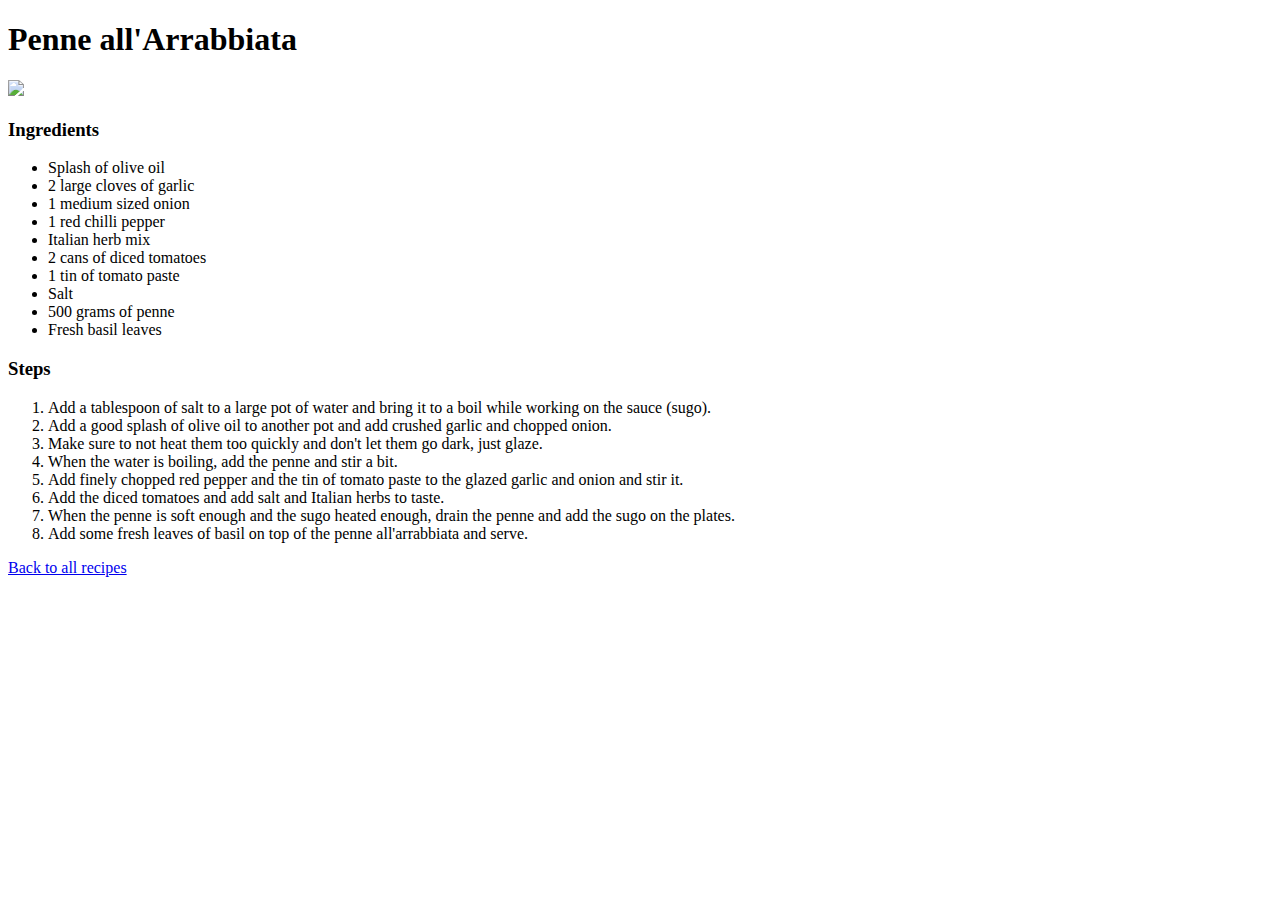
==== recipes/arrabbiata.html @ b6a298b7 "Chore: Make index.html and arrabbiata.html to spec" ====
<!DOCTYPE html>
<html lang="en">
<head>
    <meta charset="UTF-8">
    <meta name="viewport" content="width=device-width, initial-scale=1.0">
    <title>Penne all'Arrabbiata</title>
</head>
<body>
    <h1>Penne all'Arrabbiata</h1>
    <img src="../images/penne-arrabbiata.jpg" width="400">
    <p>
        <h3>Ingredients</h3>
        <ul>
            <li>Splash of olive oil</li>
            <li>2 large cloves of garlic</li>
            <li>1 medium sized onion</li>
            <li>1 red chilli pepper</li>
            <li>Italian herb mix</li>
            <li>2 cans of diced tomatoes</li>
            <li>1 tin of tomato paste</li>
            <li>Salt</li>
            <li>500 grams of penne</li>
            <li>Fresh basil leaves</li>
        </ul>

        <h3>Steps</h3>
        <ol>
            <li>Add a tablespoon of salt to a large pot of water and bring it to a boil while working on the sauce (sugo).</li>
            <li>Add a good splash of olive oil to another pot and add crushed garlic and chopped onion.</li>
            <li>Make sure to not heat them too quickly and don't let them go dark, just glaze.</li>
            <li>When the water is boiling, add the penne and stir a bit.</li>
            <li>Add finely chopped red pepper and the tin of tomato paste to the glazed garlic and onion and stir it.</li>
            <li>Add the diced tomatoes and add salt and Italian herbs to taste.</li>
            <li>When the penne is soft enough and the sugo heated enough, drain the penne and add the sugo on the plates.</li>
            <li>Add some fresh leaves of basil on top of the penne all'arrabbiata and serve.</li>
        </ol>
    </p>
    <p>
        <a href="../index.html">Back to all recipes</a>
    </p>
</body>
</html>
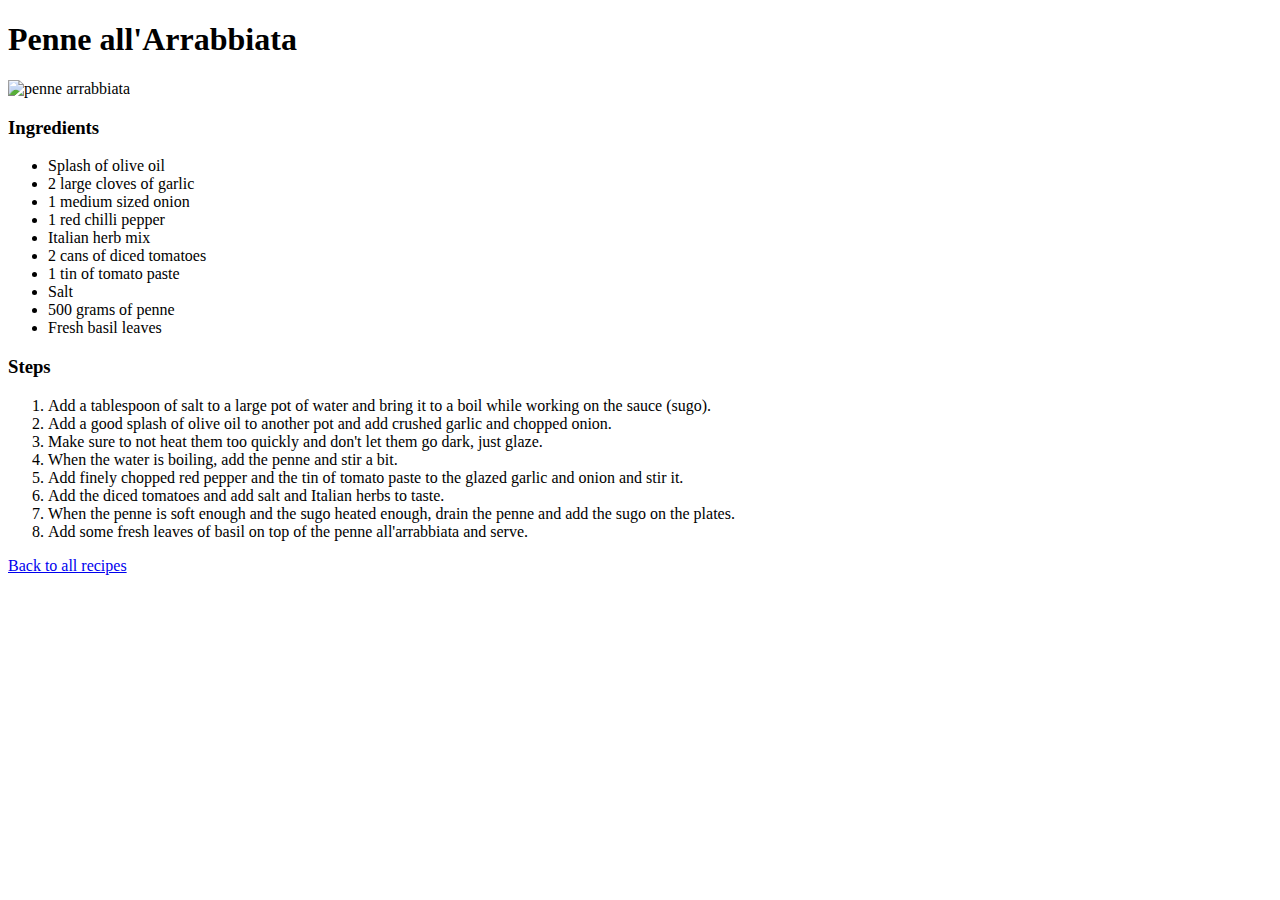
==== commit 7b8951ae: "Chore: Add alt text to all images" ====
--- a/recipes/arrabbiata.html
+++ b/recipes/arrabbiata.html
@@ -7,7 +7,7 @@
 </head>
 <body>
     <h1>Penne all'Arrabbiata</h1>
-    <img src="../images/penne-arrabbiata.jpg" width="400">
+    <img src="../images/penne-arrabbiata.jpg" alt="penne arrabbiata" width="400">
     <p>
         <h3>Ingredients</h3>
         <ul>
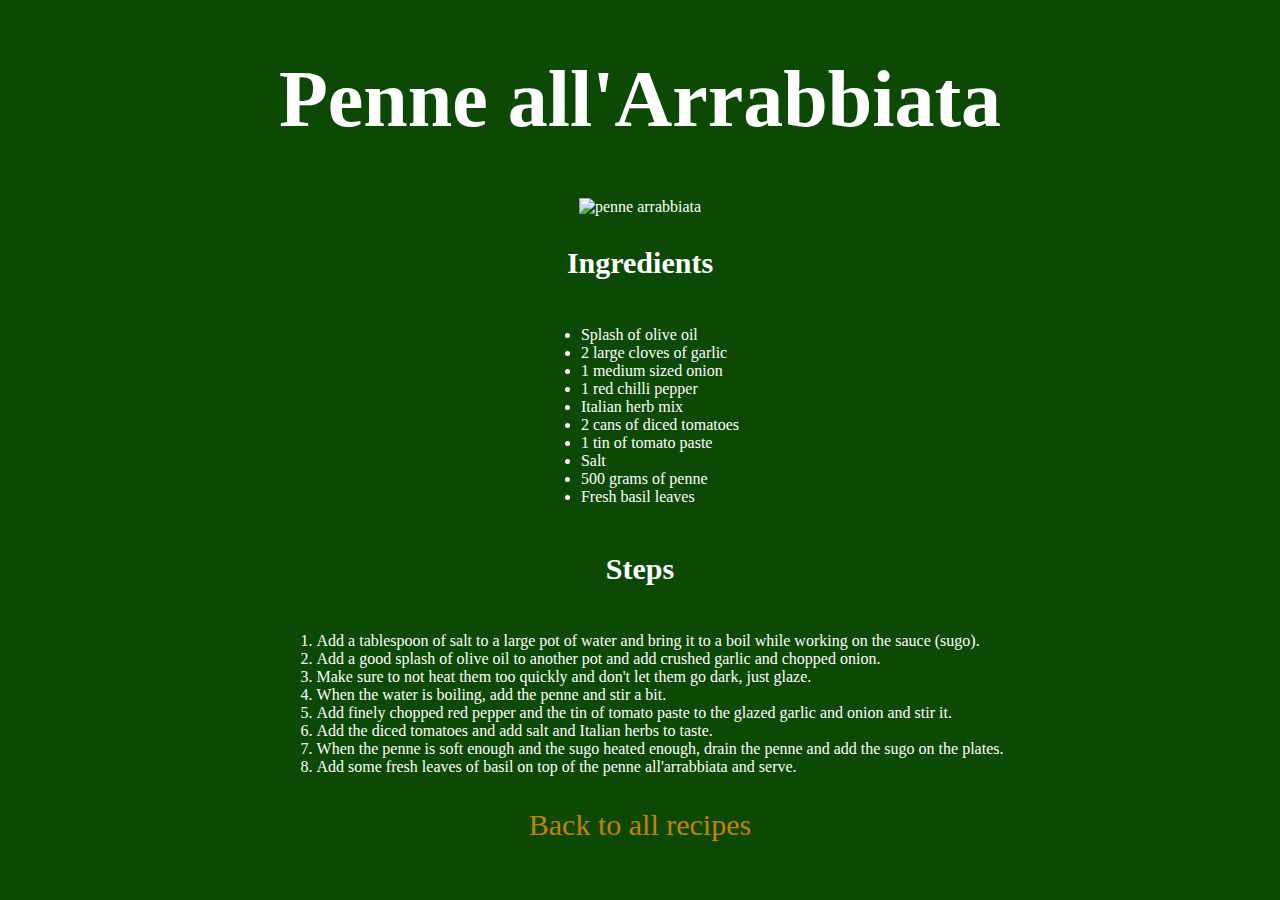
==== commit 937f41a6: "Feat: Add styles.css to the project" ====
--- a/recipes/arrabbiata.html
+++ b/recipes/arrabbiata.html
@@ -4,25 +4,27 @@
     <meta charset="UTF-8">
     <meta name="viewport" content="width=device-width, initial-scale=1.0">
     <title>Penne all'Arrabbiata</title>
+    <link rel="stylesheet" href="../styles.css">
 </head>
 <body>
     <h1>Penne all'Arrabbiata</h1>
     <img src="../images/penne-arrabbiata.jpg" alt="penne arrabbiata" width="400">
     <p>
         <h3>Ingredients</h3>
-        <ul>
-            <li>Splash of olive oil</li>
-            <li>2 large cloves of garlic</li>
-            <li>1 medium sized onion</li>
-            <li>1 red chilli pepper</li>
-            <li>Italian herb mix</li>
-            <li>2 cans of diced tomatoes</li>
-            <li>1 tin of tomato paste</li>
-            <li>Salt</li>
-            <li>500 grams of penne</li>
-            <li>Fresh basil leaves</li>
-        </ul>
-
+        <div class="container">
+            <ul>
+                <li>Splash of olive oil</li>
+                <li>2 large cloves of garlic</li>
+                <li>1 medium sized onion</li>
+                <li>1 red chilli pepper</li>
+                <li>Italian herb mix</li>
+                <li>2 cans of diced tomatoes</li>
+                <li>1 tin of tomato paste</li>
+                <li>Salt</li>
+                <li>500 grams of penne</li>
+                <li>Fresh basil leaves</li>
+            </ul>
+        </div>
         <h3>Steps</h3>
         <ol>
             <li>Add a tablespoon of salt to a large pot of water and bring it to a boil while working on the sauce (sugo).</li>
--- a/styles.css
+++ b/styles.css
@@ -0,0 +1,33 @@
+body {
+    background-color: rgb(11, 73, 5);
+    font-family: "Papyrus", Cochin, Georgia, Times, 'Times New Roman', serif;
+    color: white;
+    text-align: center;
+}
+
+h1 {
+    font-size: 80px;
+}
+
+h3 {
+    font-size: 30px;
+}
+
+a {
+    color: #c48104;
+    text-decoration: none;
+    text-align: center;
+    font-size: 30px;
+}
+
+img {
+    width: 400px;
+    height: auto;
+    align-items: center;
+}
+
+
+ul, ol {
+    display: inline-block;
+    text-align: left;
+}